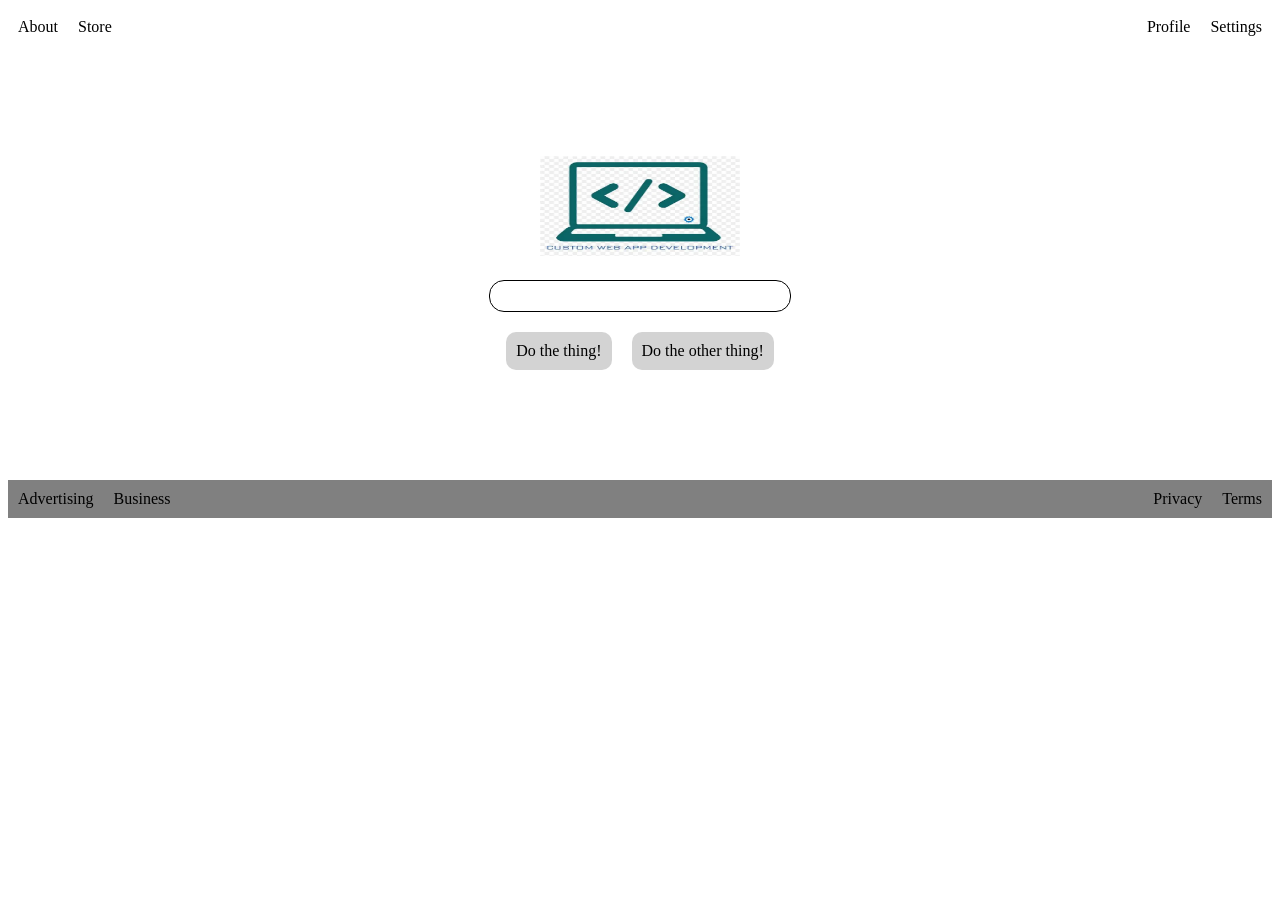
==== Question10/index.html @ ef942e87 "add html and css for Q10" ====
<!DOCTYPE html>
<html lang="en">
<head>
    <meta charset="UTF-8">
    <meta name="viewport" content="width=device-width, initial-scale=1.0">
    <link rel="stylesheet" href="css/style.css">
    <title>Flex Task</title>
</head>
<body>
    <div class="nav-bar">
        <div class="side">
            <div class="item">About</div>
            <div class="item">Store</div>
        </div>
        <div class="side">
            <div class="item">Profile</div>
            <div class="item">Settings</div>
        </div>
    </div>
    <div class="content-sec">
        <div class="image">
            <img src="/Question10/Assets/OIP (2).webp" width="200px" height="100px">
        </div>
        <div class="search"></div>
        <div class="two-btns">
            <div class="do-btn">Do the thing!</div>
            <div class="do-btn">Do the other thing!</div>
        </div>
    </div>
    <div class="footer-bar">
        <div class="side">
            <div class="item">Advertising</div>
            <div class="item">Business</div>
        </div>
        <div class="side">
            <div class="item">Privacy</div>
            <div class="item">Terms</div>
        </div>
    </div>
</body>
</html>
---- Question10/css/style.css ----
.nav-bar {
    display: flex;
    flex-direction: row;
    justify-content: space-between;
}

.side {
    display: flex;
    flex-direction: row;
}

.item {
    margin: 10px;
}

.content-sec{
    display: flex;
    flex-direction: column;
    align-items: center;
    margin: 100px;
}

.two-btns{
    display: flex;
    flex-direction: row;
}

.image{
    margin: 10px;
}

.search{
    border: 1px solid black;
    border-radius: 15px;
    width: 300px;
    height: 30px;
    margin: 10px;
}

.do-btn{
    background-color: lightgray;
    margin: 10px;
    padding: 10px;
    text-align: center;
    border-radius: 10px;
}

.footer-bar{
    display: flex;
    flex-direction: row;
    background-color: gray;
    justify-content: space-between;
}
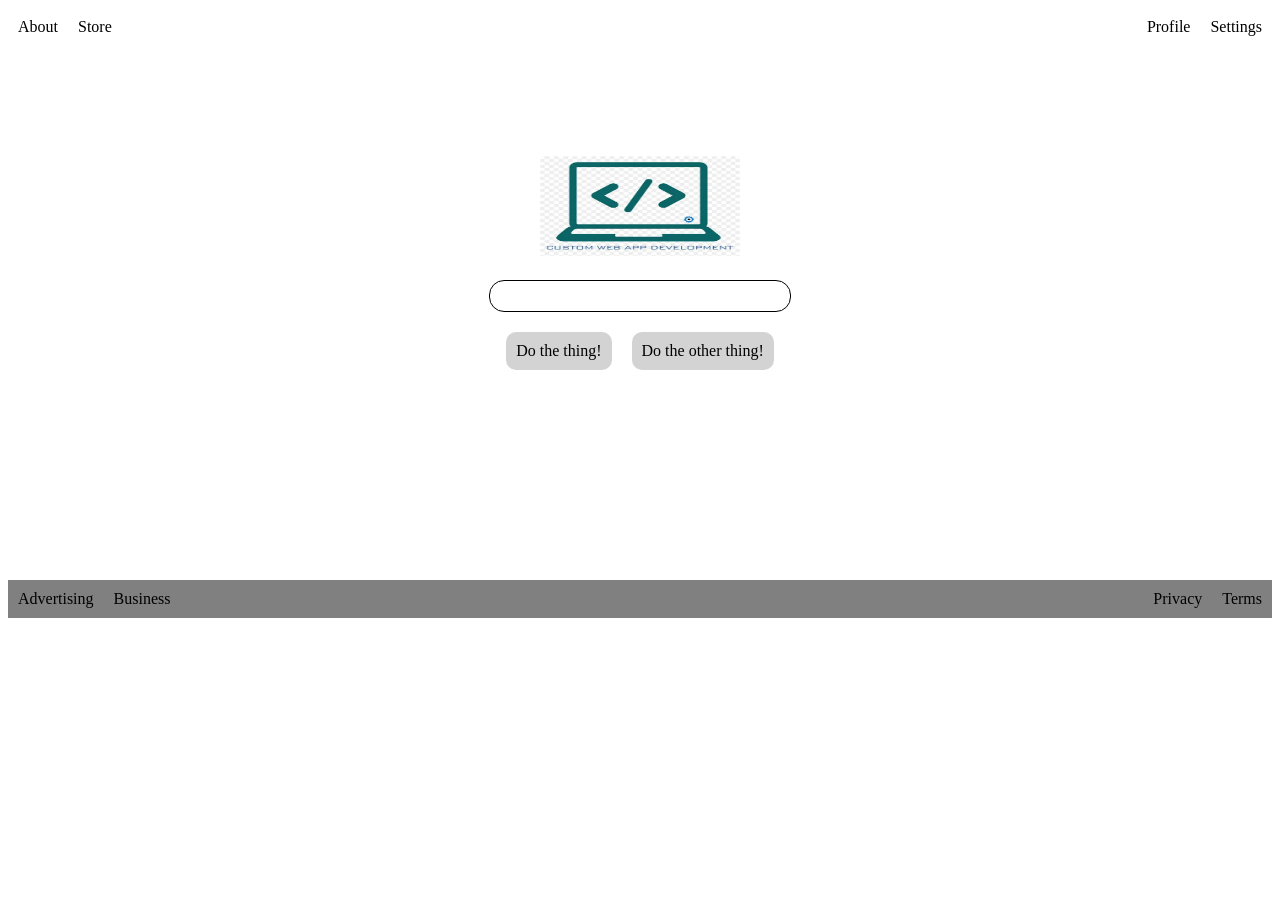
==== commit 9bad1435: "fix footer to be at the end of page" ====
--- a/Question10/index.html
+++ b/Question10/index.html
@@ -27,7 +27,7 @@
             <div class="do-btn">Do the other thing!</div>
         </div>
     </div>
-    <div class="footer-bar">
+    <footer class="footer-bar">
         <div class="side">
             <div class="item">Advertising</div>
             <div class="item">Business</div>
@@ -36,6 +36,6 @@
             <div class="item">Privacy</div>
             <div class="item">Terms</div>
         </div>
-    </div>
+    </footer>
 </body>
 </html>
--- a/Question10/css/style.css
+++ b/Question10/css/style.css
@@ -50,4 +50,5 @@
     flex-direction: row;
     background-color: gray;
     justify-content: space-between;
+    margin-top: 200px;
 }
